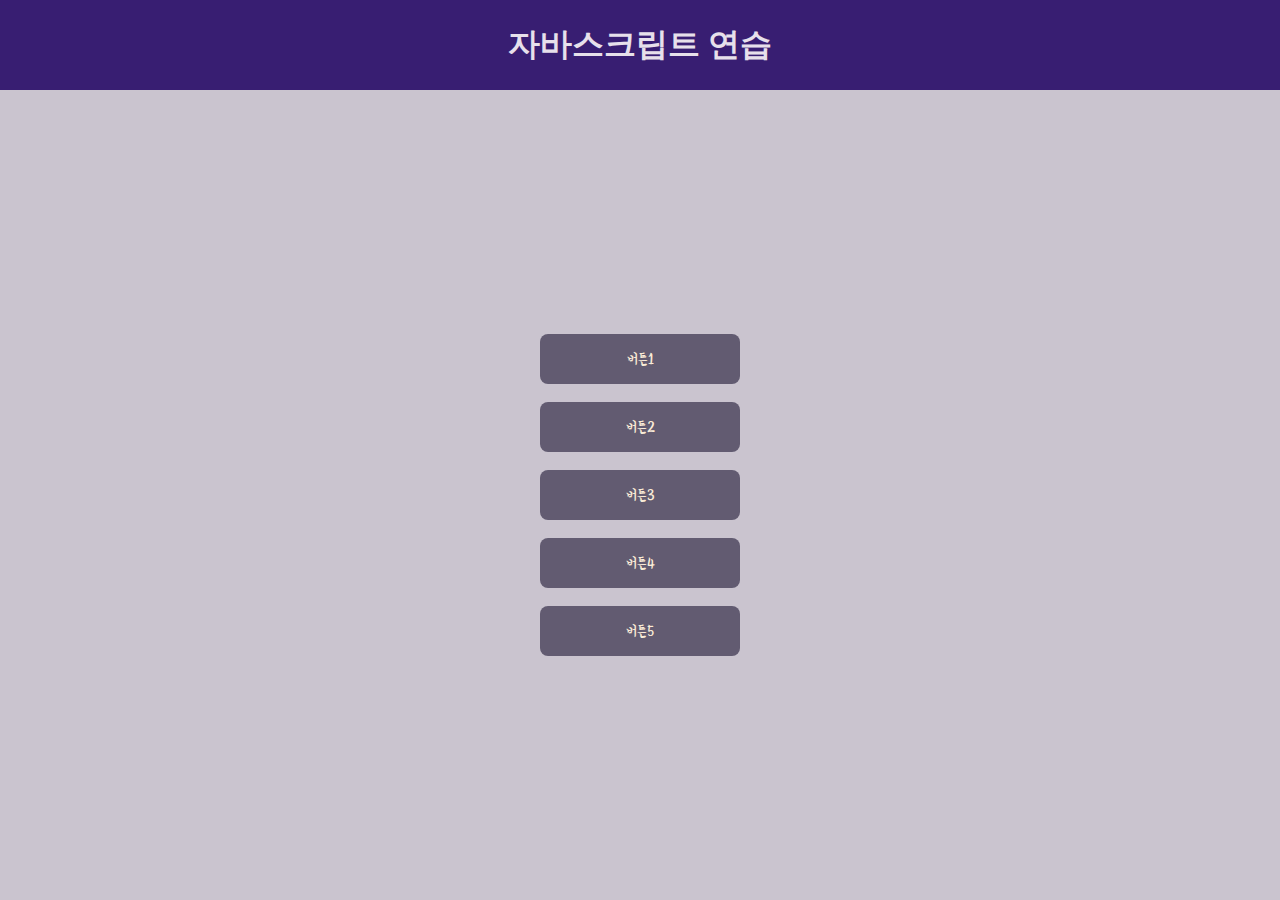
==== index.html @ fd72e3c1 "탬플릿" ====
<!DOCTYPE html>
<html>
<head>
  <meta name="viewport" content="width=device-width, initial-scale=1.0, user-scalable=no">
  <title>JS PWA</title>
  <link rel="preconnect" href="https://fonts.googleapis.com">
  <link rel="preconnect" href="https://fonts.gstatic.com" crossorigin>
  <link href="https://fonts.googleapis.com/css2?family=Yeon+Sung&display=swap" rel="stylesheet">
  
  <link rel="stylesheet" href="./style/index.css">
</head>
<body>
  <div id="root">  
    <header>
      <h1>자바스크립트 연습</h1>
    </header>
    <main id ="content">
    <section id="bt">
      <button class="bt1">버튼1</button>
      <button class="bt2">버튼2</button>
      <button class="bt3">버튼3</button>
      <button class="bt4">버튼4</button>
      <button class="bt5">버튼5</button>
    </section>
    </main>
  </div>
</body>
</html>
---- style/index.css ----
/*레이아웃*/
*{     /*전체잡기*/
  margin: 0px;
  padding: 0px;
}
header{
  height: 10vh; /*화면 사이즈의 10%*/
  background-color:#381e72;
  color: #e7e0eb;
  display: flex;
  justify-content: center;
  align-items: center;
  top :0;
  position: sticky;
  font-family: 'Jua', sans-serif;
}
main{
  height: 90vh;
  display: flex;
  justify-content: center;
  align-items: center;
  background-color:#cac4cf
}
main > section{
  display: flex;
  flex-direction: column;  /*중심축 세로정렬*/
  justify-content: center;
  align-items: center;
}
/*버튼*/
button{
  display: inline-block;
  width: 100;
  margin: 1vh;
  width: 50vw;
  height: 20vw;
  max-width: 200px;
  max-height: 50px;
  border-radius: 8px;
  border: none;
  background-color:#625b71;
  color: antiquewhite;
  font-size: 1rem;
  font-family: 'Yeon Sung', cursive;
}
button:hover, button:active{
  background-color:#6750a4 ;
}
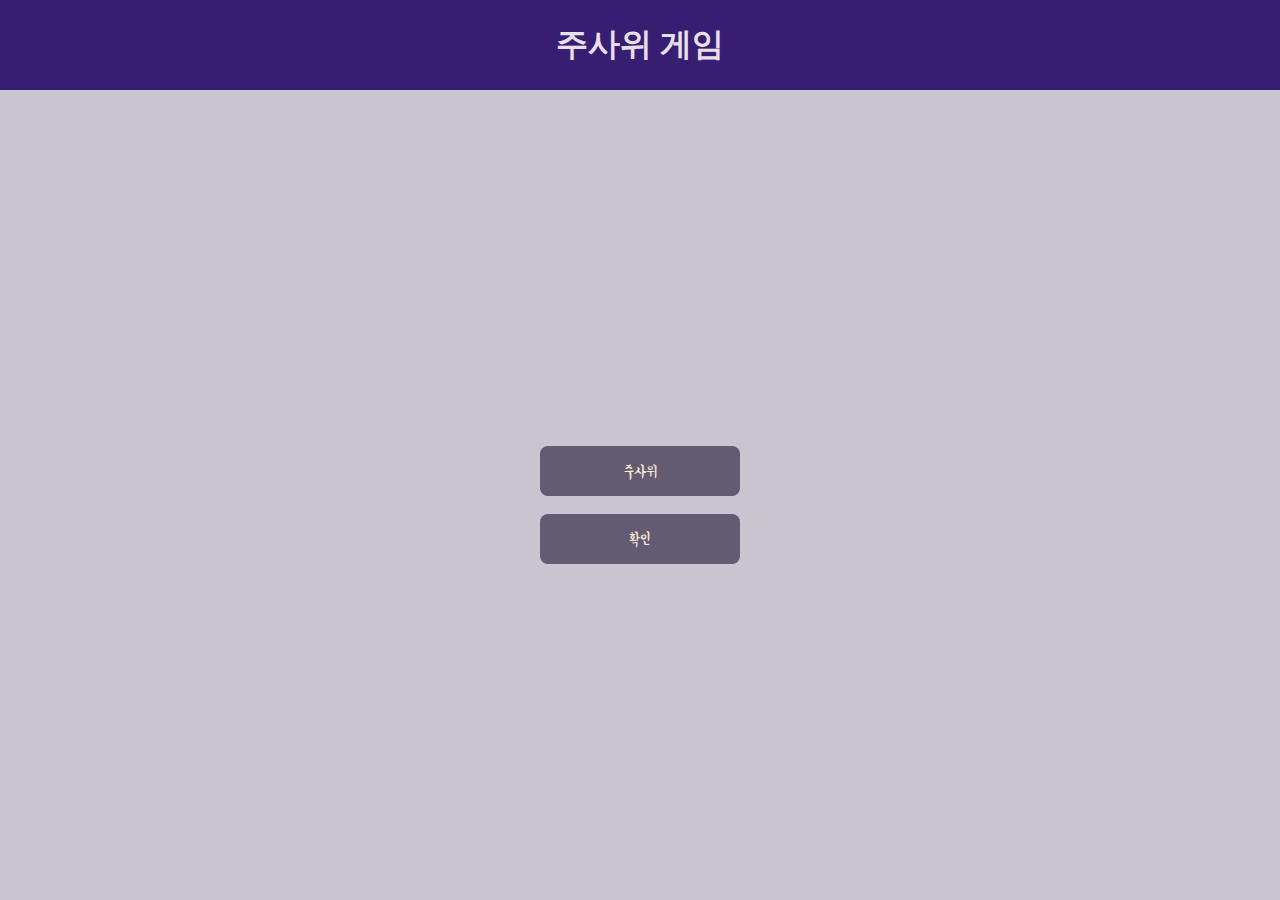
==== commit 62fb5bd1: "js 배열" ====
--- a/index.html
+++ b/index.html
@@ -7,22 +7,60 @@
   <link rel="preconnect" href="https://fonts.gstatic.com" crossorigin>
   <link href="https://fonts.googleapis.com/css2?family=Yeon+Sung&display=swap" rel="stylesheet">
   
-  <link rel="stylesheet" href="./style/index.css">
+  <link rel="stylesheet" href="./style/index1.css">
+  <!--내부 자바스크립트
+  <script>
+    //alert("Hello World");
+    //console.log("Hello World!");
+  </script>
+  -->
+  <!--외부 자바스크립트-->
+  <!--script src="../script/index.js"></!--script-->
+    <script src="../script/dom1.js"></script>
+
+  
 </head>
 <body>
   <div id="root">  
     <header>
-      <h1>자바스크립트 연습</h1>
+      <h1>주사위 게임</h1>
     </header>
-    <main id ="content">
+    <!--여기도 가능
+    <script>
+      alert("Hello World");
+      //console.log("Hello World!");
+    </script>
+    -->
+  <main id ="content">
+    <section id = "msg"></section>
+    <section id = "formSection">
+    <fieldset>
+        <legend align ="center">번호선택</legend>
+      <label for="r1"><b>1</b></label>
+      <input type="radio" id="r1" value="1" name="dice">
+      <label for="r2"><b>2</b></label> 
+      <input type="radio" id="r2" value="1" name="dice"> 
+      <label for="r3"><b>3</b></label> 
+      <input type="radio" id="r3" value="3" name="dice"> 
+      <label for="r4"><b>4</b></label> 
+      <input type="radio" id="r4" value="4" name="dice"> 
+      <label for="r5"><b>5</b></label> 
+      <input type="radio" id="r5" value="5" name="dice"> 
+      <label for="r6"><b>6</b></label> 
+      <input type="radio" id="r6" value="6" name="dice"> 
+    </fieldset>
+    </section>
     <section id="bt">
-      <button class="bt1">버튼1</button>
-      <button class="bt2">버튼2</button>
-      <button class="bt3">버튼3</button>
-      <button class="bt4">버튼4</button>
-      <button class="bt5">버튼5</button>
+      <button class="bt1" onclick="show();">주사위</button>
+      <button class="bt2" onclick="show();">확인</button>
     </section>
-    </main>
+  </main>
   </div>
+  <!--여기도 가능
+    <script>
+      alert("Hello World");
+      //console.log("Hello World!");
+    </script>
+    -->
 </body>
 </html>--- a/style/index1.css
+++ b/style/index1.css
@@ -0,0 +1,75 @@
+/*레이아웃*/
+*{     /*전체잡기*/
+  margin: 0px;
+  padding: 0px;
+}
+header{
+  height: 10vh; /*화면 사이즈의 10%*/
+  background-color:#381e72;
+  color: #e7e0eb;
+  display: flex;
+  justify-content: center;
+  align-items: center;
+  top :0;
+  position: sticky;
+  font-family: 'Jua', sans-serif;
+}
+main{
+  height: 90vh;
+  display: flex;
+  justify-content: center;
+  align-items: center;
+  flex-direction: column;
+  background-color:#cac4cf
+}
+main > section{
+  display: flex;
+  flex-direction: column;  /*중심축 세로정렬*/
+  justify-content: center;
+  align-items: center;
+}
+#formSection{
+  flex-direction: row;
+  font-size: 30px;
+  color:#6750a4;
+}
+fieldset > legend{
+  color: #625b71;
+  font-size: 30px;
+}
+
+/*
+#msg{
+  display: none;
+}
+*/
+/*버튼*/
+img{
+  width: 100px;
+  height: 100px;
+}
+.divMsg{
+  display: inline-block;
+  margin: 2px;
+}
+button{
+  display: inline-block;
+  width: 100px;
+  margin: 1vh;
+  width: 50vw;
+  height: 20vw;
+  max-width: 200px;
+  max-height: 50px;
+  border-radius: 8px;
+  border: none;
+  background-color:#625b71;
+  color: antiquewhite;
+  font-size: 1rem;
+  font-family: 'Yeon Sung', cursive;
+}
+button:hover, button:active{
+  background-color:#6750a4 ;
+}
+section{
+  margin: 10px;
+}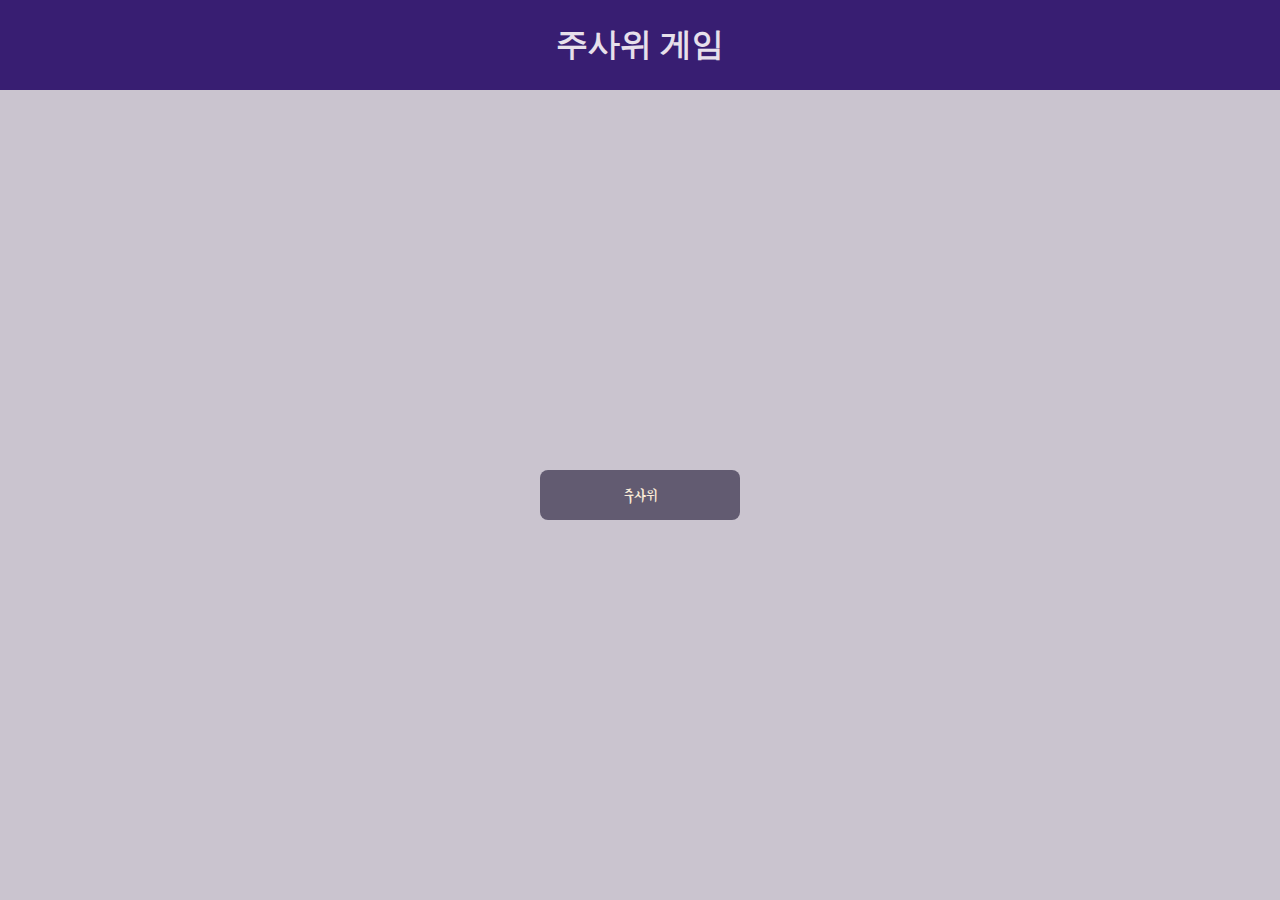
==== commit 164c8eca: "dicegame" ====
--- a/index.html
+++ b/index.html
@@ -16,7 +16,7 @@
   -->
   <!--외부 자바스크립트-->
   <!--script src="../script/index.js"></!--script-->
-    <script src="../script/dom1.js"></script>
+    <script src="script/dom1.js"></script>
 
   
 </head>
@@ -33,26 +33,22 @@
     -->
   <main id ="content">
     <section id = "msg"></section>
-    <section id = "formSection">
-    <fieldset>
-        <legend align ="center">번호선택</legend>
-      <label for="r1"><b>1</b></label>
-      <input type="radio" id="r1" value="1" name="dice">
-      <label for="r2"><b>2</b></label> 
-      <input type="radio" id="r2" value="1" name="dice"> 
-      <label for="r3"><b>3</b></label> 
-      <input type="radio" id="r3" value="3" name="dice"> 
-      <label for="r4"><b>4</b></label> 
-      <input type="radio" id="r4" value="4" name="dice"> 
-      <label for="r5"><b>5</b></label> 
-      <input type="radio" id="r5" value="5" name="dice"> 
-      <label for="r6"><b>6</b></label> 
-      <input type="radio" id="r6" value="6" name="dice"> 
-    </fieldset>
+    <section id = "inNum">
+      <form name="form1" id="form1">
+        <fieldset>
+          <legend align = "center">번호선택</legend>
+          <input type="radio" name="num" value="1" id="r1"><label for="r1"> 1 </label>
+          <input type="radio" name="num" value="2" id="r2"><label for="r2"> 2 </label>
+          <input type="radio" name="num" value="3" id="r3"><label for="r3"> 3 </label>
+          <input type="radio" name="num" value="4" id="r4"><label for="r4"> 4 </label>
+          <input type="radio" name="num" value="5" id="r5"><label for="r5"> 5 </label>
+          <input type="radio" name="num" value="6" id="r6"><label for="r6"> 6 </label>
+        </fieldset>
+        </form>
     </section>
     <section id="bt">
-      <button class="bt1" onclick="show();">주사위</button>
-      <button class="bt2" onclick="show();">확인</button>
+      <button id="bt1" onclick="showDice()">주사위</button>
+      <button id="bt2" onclick="showOk()">확인</button>
     </section>
   </main>
   </div>
--- a/style/index1.css
+++ b/style/index1.css
@@ -1,4 +1,5 @@
-/*레이아웃*/
+/* 주사위 게임 */
+/*레이아웃*/            
 *{     /*전체잡기*/
   margin: 0px;
   padding: 0px;
@@ -15,6 +16,7 @@
   font-family: 'Jua', sans-serif;
 }
 main{
+  width: 100%;
   height: 90vh;
   display: flex;
   justify-content: center;
@@ -28,14 +30,14 @@
   justify-content: center;
   align-items: center;
 }
-#formSection{
+#inNum{
   flex-direction: row;
   font-size: 30px;
   color:#6750a4;
 }
 fieldset > legend{
   color: #625b71;
-  font-size: 30px;
+  font-size: 25px;
 }
 
 /*
@@ -45,13 +47,15 @@
 */
 /*버튼*/
 img{
-  width: 100px;
-  height: 100px;
+  display: block;
+  width: 20vw;
+  max-width: 100px;
+  margin-bottom: 5vh;
 }
-.divMsg{
+/* .divMsg{
   display: inline-block;
   margin: 2px;
-}
+} */
 button{
   display: inline-block;
   width: 100px;
@@ -66,10 +70,29 @@
   color: antiquewhite;
   font-size: 1rem;
   font-family: 'Yeon Sung', cursive;
+  cursor: pointer;
 }
 button:hover, button:active{
   background-color:#6750a4 ;
 }
+input[type="radio"] {
+  display: none;
+}
+input[type="radio"] + label {
+  display: inline-block;
+  padding: 2px 8px;
+  border-radius: 8px;
+  border: 1px solid #dfdfdf;
+  background-color:antiquewhite;
+  text-align: center;
+  cursor: pointer;
+}
+
+input[type="radio"]:checked + label {
+  background-color: #113a6b;
+  color: #ffffff;
+}
 section{
+  text-align: center;
   margin: 10px;
 }